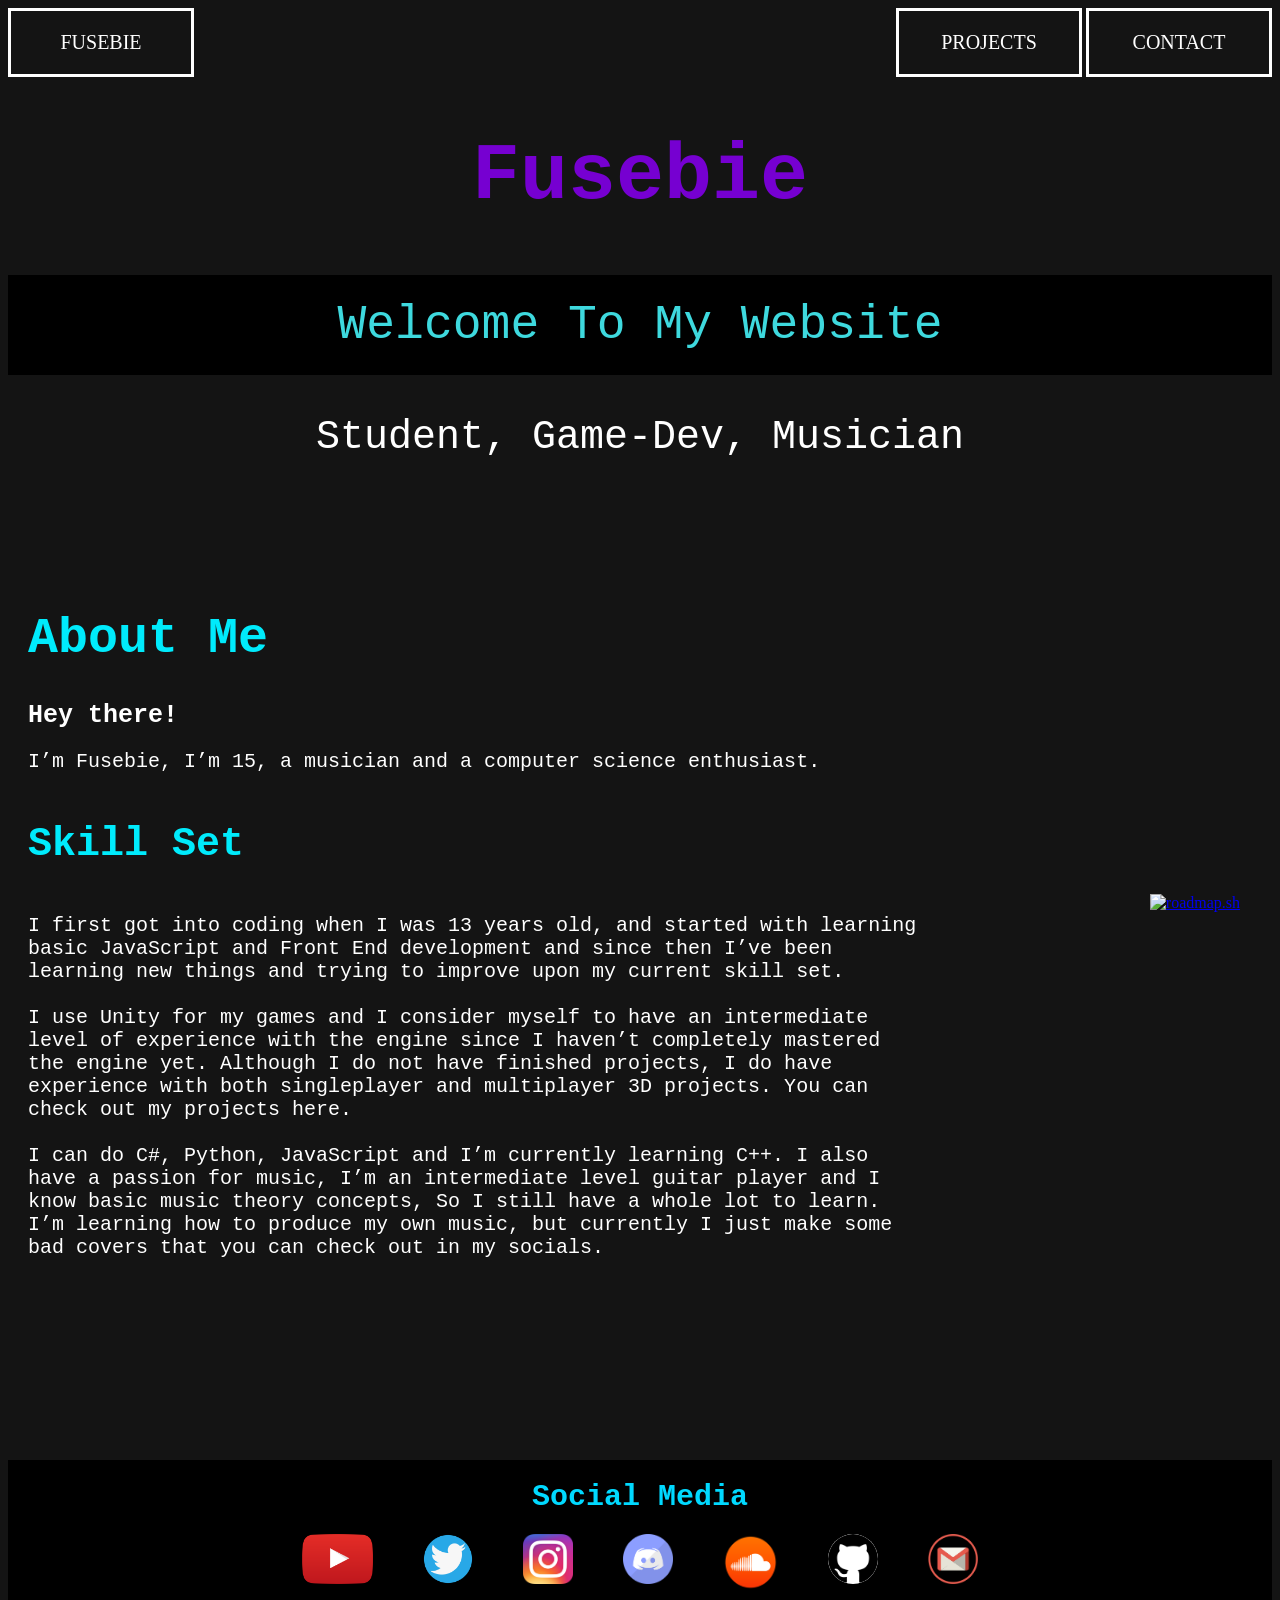
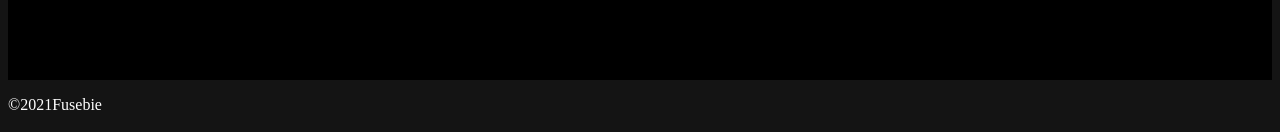
==== Fusebie/index.html @ b1bc4add "first commit 7 november 2023 12:50 am added the roadmap thing" ====
<!doctype html>
<html lang="en">
    <head>
        <meta charset="UTF-8">
        <title>Fuse's Site</title>
        <link rel="stylesheet" href="./Assets/stylesheets/index_style.css"/>
        <link rel="stylesheet" href="./Assets/stylesheets/navbar.css">
    </head>
    <!-- Google tag (gtag.js) -->
    <script async src="https://www.googletagmanager.com/gtag/js?id=G-HF9952LS1L"></script>
    <script>
    window.dataLayer = window.dataLayer || [];
    function gtag(){dataLayer.push(arguments);}
    gtag('js', new Date());

    gtag('config', 'G-HF9952LS1L');
    </script>
    <body class="index">
        <header>
            <div class="navbar">
                <div class="navbar-left">
                    <div class="navbaritemA"><a class="navbar-item" href="index.html">Fusebie</a></div>
                </div>
                <div class="navbar-right">
                    <div class="navbaritemB"><a class="navbar-item" href="ProjectsPage.html">projects</a></div>
                    <div class="navbaritemC"><a class="navbar-item" href="Contact.html">Contact</a></div>
                </div>
            </div>
        </header>
        <h1 class="h1-name">Fusebie</h1>
        <div class="wrapper">
            <div class="typing-animation">
                <p class="h2-greet">Welcome To My Website<p> 
            </div>
        </div>
        <p class="p-WID">Student, Game-Dev, Musician</p>

        <div class="box-about">
            <h1 class="h1-about">About Me</h1>
            <h1 class="h1-intro">Hey there!</h1>
            <p class="p-about">
                I’m Fusebie, I’m 15, a musician and a computer science enthusiast.
                 <br>
                 <br>
            </p>
            <h1 class="h1-about2">Skill Set</h1>
                <div id="paragraph-box">
                    <p class="p-about">
                    I first got into coding when I was 13 years old, and started with learning basic JavaScript and Front End development and since then 
                    I’ve been learning new things and trying to improve upon my current skill set.
                    <br>
                    <br>
                    I use Unity for my games and I consider myself to have an intermediate level of experience with the engine since I haven’t 
                    completely mastered the engine yet. Although I do not have finished projects, I do have experience with both singleplayer and
                    multiplayer 3D projects. You can check out my projects here.
                    <br>
                    <br>
                    I can do C#, Python, JavaScript and I’m currently learning C++.
                    I also have a passion for music, I’m an intermediate level guitar player and I know basic music theory concepts, So I still have a whole
                    lot to learn. I’m learning how to produce my own music, but currently I just make some bad covers that you can check out in
                    my socials.
                    </p>
                    <div id="roadmap-box-container"><a href="https://roadmap.sh"><img src="https://api.roadmap.sh/v1-badge/tall/65490aad4352f418f82666fc?variant=dark" alt="roadmap.sh"/></a></div>
                </div>  
        </div>
        
        <div class="footer">
            <div class="footer-social-media-section">
                <h1 class="h1-sm">Social Media</h1>
                
                <div class="sm-links">
                    <a href="https://www.youtube.com/channel/UChvZD0eUoBs7MKRF52WAVCg"><img class="smlink-logo" alt="youtube-logo" src="./Assets/images/youtube logo.png" ></a>

                    <a href="https://www.twitter.com/GouravPatra117/"><img class="smlink-logo" alt="twitter-logo" src="./Assets/images/twitterLogo.png" ></a>

                    <a href="https://www.instagram.com/gouravpatra117/"><img class="smlink-logo" alt="instagram-logo" src="./Assets/images/instagram logo.png" ></a>

                    <a href="https://discord.gg/4trJdjm37P"><img class="smlink-logo" alt="discord-logo" src="./Assets/images/discord-mascot.png" ></a>

                    <a href="https://soundcloud.com/fusebie117"><img id="soundcloud-logo" src="./Assets/images/soundcloudLogo.png" alt="soundcloud logo"></a>

                    <a href="https://github.com/Fusebie"><img id="github-logo" alt="Github-logo" src="./Assets/images/githubIcon.png" ></a>

                    <a href="https://mail.google.com/mail/u/0/?fs=1&tf=cm&source=mailto&tohttps://mail.google.com/mail/u/0/?fs=1&tf=cm&source=mailto&to=+fusebie117@gmail.com"><img class="smlink-logo"src="./Assets/images/mail.png" alt="mail-logo"></a>
                </div>
            </div>
            
        </div>
        <p class="i-have-no-idea-what-this-is">©2021Fusebie</p>
    </body>
    <script src="./Assets/scripts/index_script.js"></script>
</html>
---- Fusebie/Assets/stylesheets/index_style.css ----
/*background image*/

.index {
    /* background-image: url('indexBackground.jpg'); */
    background-color: rgb(20, 20, 20);
}

.wrapper {
    background-color: black;
    height: 100px;
    display: flex;
    align-items: center;
    justify-content: center;
}

/* .typing-animation {
    width: 800px;
    animation: typing 2.5s steps(22),
    blink .5s step-end infinite alternate;
    white-space: nowrap;
    overflow: hidden;
    border-right: 3px solid;
    font-family: 'Courier New', Courier, monospace;
    font-size: 20px;
    animation-iteration-count: 2;
}

@keyframes typing {
    from {
        width: 0
    }
}

@keyframes blink {
    50% {
        border-color: transparent
    }
} */

.box-about {
    border-radius: 25px;
    width: 900px;
    height: 350px;
    margin-left: 20px;
    margin-top: 150px;
}
#paragraph-box {
    display: flex;
    flex-direction: row;
    justify-content: space-between;
}
#roadmap-box-container {
    position: absolute;
    right: 0;
    margin-right: 40px;
}

.footer {
    display: flex;
    align-items: stretch;
    gap: 30px;
    justify-content: center;
    margin-top: 500px;
    background: black;
    width: 100%;
    height: 220px;
}

.sm-links {
    display: flex;
    align-items: stretch;
    gap: 50px;
}

/* #btn-rate1 {
    background-color: rgb(14, 214, 187);
    border: none;
    color: rgb(0 , 0, 0);
    padding: 15px 32px;
    text-align: center;
    text-decoration: none;
    display: inline-block;
    font-size: 17px;
    height: 65px;
    border-radius: 15px;
    font-family: monospace;
} */

/*h1 and other text elements*/

.h1-name {
    font-size: 5rem;
    color: rgb(118, 0, 209);
    text-align: center;
    font-family: monospace;
}
.h2-greet {
    font-size: 3rem;
    font-family: 'Courier New', Courier, monospace;
    /* background-color: black; */
    color:rgb(62, 217, 222);
    /* font-family: monospace; */
    text-align: center;
}
.p-WID {
    font-family: 'Courier New', Courier, monospace;
    font-size: 40px;
    color:white;
    text-align: center;
}

.h1-about {
    color: rgb(0, 235, 252);
    font-family: monospace;
    font-size: 50px;
}

.h1-about2 {
    color: rgb(0, 235, 252);
    font-family: monospace;
    font-size: 40px;
}

.h1-dylmw {
    color: rgb(0, 255, 0);
    font-family: 'Courier New', Courier, monospace;
}

.h1-sm {
    font-family: monospace;
    font-size: 30px;
    color: rgb(0, 217, 255);
    text-align: center;
}
.h1-intro {
    font-family: 'Courier New', Courier, monospace;
    font-size: 25px;
    color: white;
}

.p-about {
    font-family: 'Courier New', Courier, monospace;
    font-size: 20px;
    color: white;
}
.i-have-no-idea-what-this-is {
    color: white;
}
/* images */

.smlink-logo {
    height: 50px;
}
#soundcloud-logo {
    height: 58px;
}
#github-logo {
    background-color: white;
    height: 50px;
    border-radius: 50%;
}
---- Fusebie/Assets/stylesheets/navbar.css ----
.navbar {
    position: relative;
}
.navbar-left,
.navbar-right {
    display: inline-block;
}
.navbaritemA,
.navbaritemB,
.navbaritemC {
    display: inline-block;
}

.navbar-right {
    position: absolute;
    right: 0;
}

.navbar-item {
    background: rgba(0, 234, 255, 0);
    color: rgb(255, 255, 255);
    padding: 20px 40px;
    text-decoration: none;
    text-transform: uppercase;
    display: flex;
    justify-content: space-around;
    font-size: 15px;
    border: 3px solid white;
    flex-wrap: wrap;
    font-family: sans_serif;
    width: 100px;
    font-size: 20px;
    
}
.navbar-item:hover {
    background: rgba(0, 234, 255, 0.642);
    color: rgb(5, 5, 5);
    padding: 20px 40px;
    text-decoration: none;
    text-transform: uppercase;
    display: flex;
    justify-content: space-around;
    font-size: 15px;
    border: 3px solid white;
    flex-wrap: wrap;
    font-family: sans_serif;
    width: 100px;
    font-size: 20px;
    
}
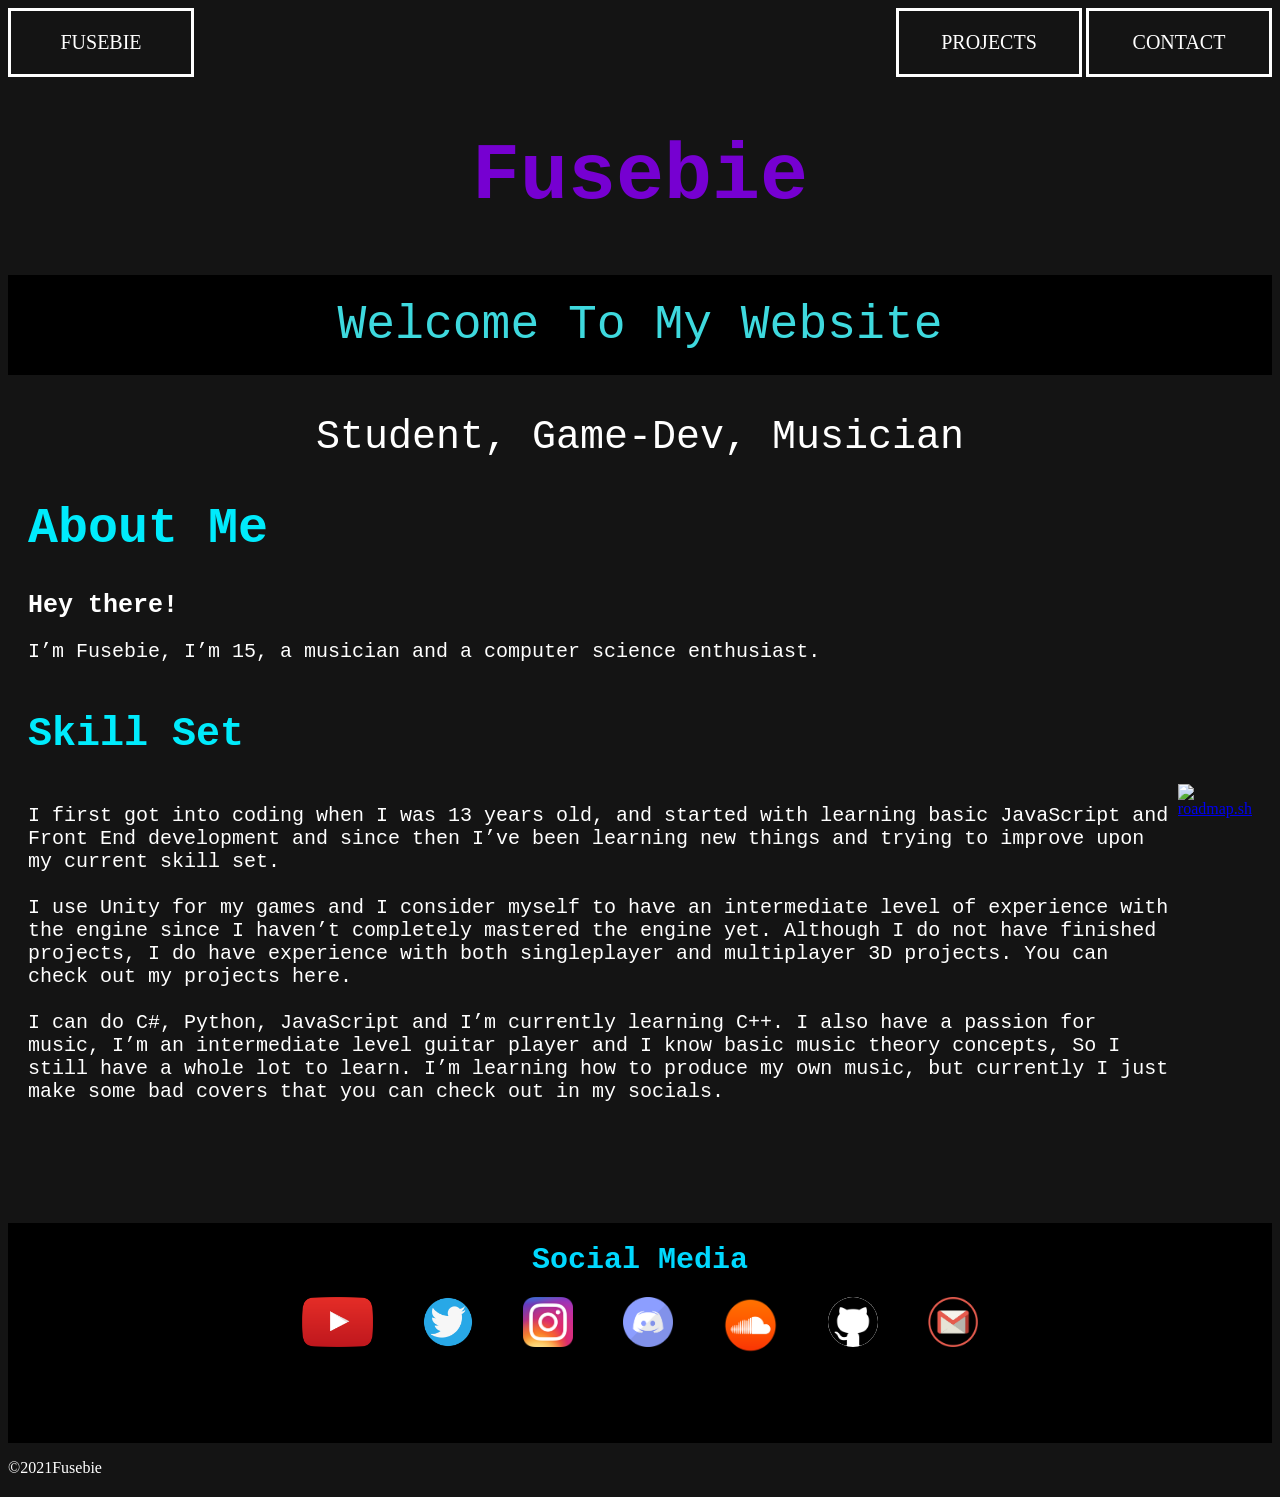
==== commit 19a17c4b: "fixed positions for desktop view" ====
--- a/Fusebie/index.html
+++ b/Fusebie/index.html
@@ -44,8 +44,10 @@
                  <br>
             </p>
             <h1 class="h1-about2">Skill Set</h1>
-                <div id="paragraph-box">
-                    <p class="p-about">
+        </div>
+        <div id="about2-box">
+            <div id="item1">
+                <p class="p-about">
                     I first got into coding when I was 13 years old, and started with learning basic JavaScript and Front End development and since then 
                     I’ve been learning new things and trying to improve upon my current skill set.
                     <br>
@@ -59,11 +61,10 @@
                     I also have a passion for music, I’m an intermediate level guitar player and I know basic music theory concepts, So I still have a whole
                     lot to learn. I’m learning how to produce my own music, but currently I just make some bad covers that you can check out in
                     my socials.
-                    </p>
-                    <div id="roadmap-box-container"><a href="https://roadmap.sh"><img src="https://api.roadmap.sh/v1-badge/tall/65490aad4352f418f82666fc?variant=dark" alt="roadmap.sh"/></a></div>
-                </div>  
-        </div>
-        
+                </p>
+            </div>
+            <div id="item2"><a href="https://roadmap.sh"><img src="https://api.roadmap.sh/v1-badge/tall/65490aad4352f418f82666fc?variant=dark" alt="roadmap.sh"/></a></div>
+        </div>  
         <div class="footer">
             <div class="footer-social-media-section">
                 <h1 class="h1-sm">Social Media</h1>
--- a/Fusebie/Assets/stylesheets/index_style.css
+++ b/Fusebie/Assets/stylesheets/index_style.css
@@ -40,27 +40,24 @@
 .box-about {
     border-radius: 25px;
     width: 900px;
-    height: 350px;
     margin-left: 20px;
-    margin-top: 150px;
 }
-#paragraph-box {
+#about2-box {
     display: flex;
-    flex-direction: row;
     justify-content: space-between;
+    margin-left: 20px;
 }
-#roadmap-box-container {
-    position: absolute;
-    right: 0;
-    margin-right: 40px;
+#item2 {
+    margin-right: 20px;
 }
+
 
 .footer {
     display: flex;
     align-items: stretch;
     gap: 30px;
     justify-content: center;
-    margin-top: 500px;
+    margin-top: 100px;
     background: black;
     width: 100%;
     height: 220px;
@@ -142,6 +139,7 @@
     font-family: 'Courier New', Courier, monospace;
     font-size: 20px;
     color: white;
+    width: fit-content;
 }
 .i-have-no-idea-what-this-is {
     color: white;
